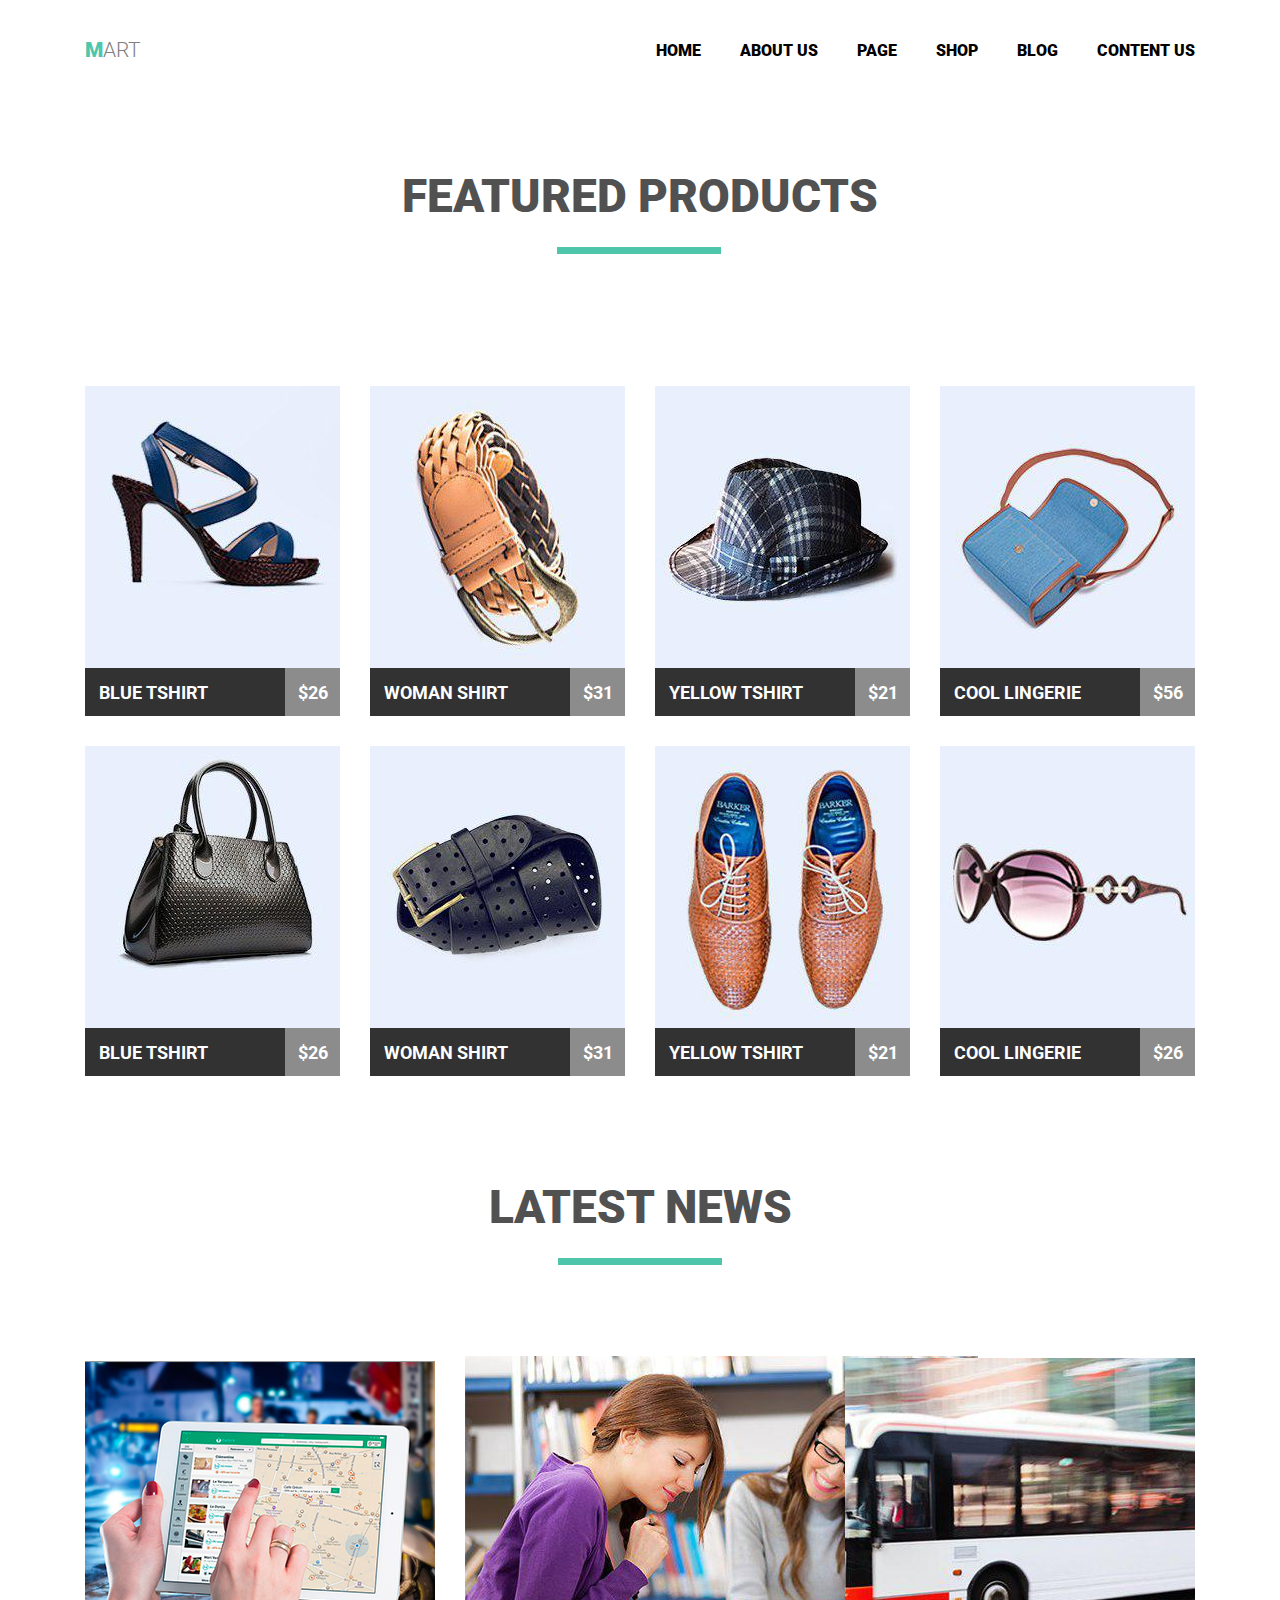
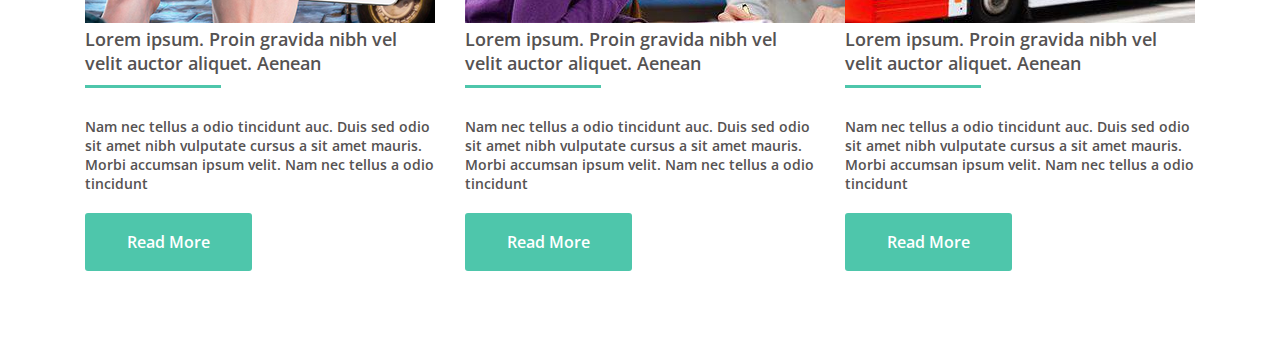
==== hm-4/index.html @ b40337ea "Add files via upload" ====
<!DOCTYPE html>
<html lang="en">
<head>
    <meta charset="UTF-8">
    <meta name="viewport" content="width=device-width, initial-scale=1.0">
    <meta http-equiv="X-UA-Compatible" content="ie=edge">
    <title>Document</title>
    <link rel="stylesheet" href="./index.css">
</head>
<body>
    <header class="page-head container">
        <nav class="page-nav" >
          <h1 class="logo" >mart</h1>
          <ul class="site-navigation" >
            <li><a href="">home</a></li>
            <li><a href="">about us</a></li>
            <li><a href="">page</a></li>
            <li><a href="">shop</a></li>
            <li><a href="">blog</a></li>
            <li><a href="">content us</a></li>
          </ul>
       </nav>
      </header>
      <main class="main container">
        <section class="shop">
        <h2 class="shop-title">featured products</h2>
        <ul class="shop-menu">
          <li class="shop-menu-item">
            <a href="" class="shop-menu-item-link">
              <img src="./img/big1.png" alt="" class="shop-menu-item-img">
                <div class="wrapper">
                  <span class="product-description">blue tshirt</span>
                  <span class="product-price">$26</span>
                </div>
              </a>
          </li>
          <li class="shop-menu-item">
            <a href="" class="shop-menu-item-link">
              <img src="./img/big2.png" alt="" class="shop-menu-item-img">
                <div class="wrapper">
                  <span class="product-description">woman shirt</span>
                  <span class="product-price">$31</span>
                </div>
              </a>
          </li>
          <li class="shop-menu-item">
            <a href="" class="shop-menu-item-link">
              <img src="./img/big3.png" alt="" class="shop-menu-item-img">
                <div class="wrapper">
                  <span class="product-description">yellow tshirt</span>
                  <span class="product-price">$21</span>
                </div>
              </a>
          </li>
          <li class="shop-menu-item">
            <a href="" class="shop-menu-item-link">
              <img src="./img/big4.png" alt="" class="shop-menu-item-img">
                <div class="wrapper">
                  <span class="product-description">cool lingerie</span>
                  <span class="product-price">$56</span>
                </div>
              </a>
          </li>
          <li class="shop-menu-item">
            <a href="" class="shop-menu-item-link">
              <img src="./img/big5.png" alt="" class="shop-menu-item-img">
                <div class="wrapper">
                  <span class="product-description">blue tshirt</span>
                  <span class="product-price">$26</span>
                </div>
              </a>
          </li>
          <li class="shop-menu-item">
            <a href="" class="shop-menu-item-link">
              <img src="./img/big6.png" alt="" class="shop-menu-item-img">
                <div class="wrapper">
                  <span class="product-description">woman shirt</span>
                  <span class="product-price">$31</span>
                </div>
              </a>
          </li>
          <li class="shop-menu-item">
            <a href="" class="shop-menu-item-link">
              <img src="./img/big7.png" alt="" class="shop-menu-item-img">
                <div class="wrapper">
                    <span class="product-description">yellow tshirt</span>
                    <span class="product-price">$21</span>
                </div>
              </a>
          </li>
          <li class="shop-menu-item">
            <a href="" class="shop-menu-item-link">
              <img src="./img/big8.png" alt="" class="shop-menu-item-img">
                <div class="wrapper">
                  <span class="product-description">cool lingerie</span>
                  <span class="product-price">$26</span>
                </div>
              </a>
          </li>
        </ul>
      </section>
      <section class="footer container">
          <h2 class="footer-title">latest news</h2>
          <ul class="footer-menu">
            <li class="footer-menu-item">
              <img src="./img/big10.png" alt="pictures" class="footer-menu-item-img">
                <p class="footer-p">Lorem ipsum. Proin gravida nibh vel velit auctor aliquet. Aenean</p>
                <p class="footer-p-1">Nam nec tellus a odio tincidunt auc. Duis sed odio sit amet nibh vulputate cursus a sit amet mauris. Morbi accumsan ipsum velit. Nam nec tellus a odio tincidunt</p>
          <button class="footer-button">Read More</button>
      </li>
      <li class="footer-menu-item">
        <img src="./img/big9.png" alt="pictures" class="footer-menu-item-img">
          <p class="footer-p">Lorem ipsum. Proin gravida nibh vel velit auctor aliquet. Aenean</p>
          <p class="footer-p-1">Nam nec tellus a odio tincidunt auc. Duis sed odio sit amet nibh vulputate cursus a sit amet mauris. Morbi accumsan ipsum velit. Nam nec tellus a odio tincidunt</p>
          <button class="footer-button">Read More</button>
      </li>
      <li class="footer-menu-item">
        <img src="./img/big11.png" alt="pictures" class="footer-menu-item-img">
          <p class="footer-p">Lorem ipsum. Proin gravida nibh vel velit auctor aliquet. Aenean</p>
          <p class="footer-p-1">Nam nec tellus a odio tincidunt auc. Duis sed odio sit amet nibh vulputate cursus a sit amet mauris. Morbi accumsan ipsum velit. Nam nec tellus a odio tincidunt</p>
          <button class="footer-button">Read More</button>
      </li>
    </ul>
</section>
</main>  
</body>
</html>
---- hm-4/index.css ----
@import url('https://fonts.googleapis.com/css?family=Open+Sans:600,700|Roboto:300,900');

* {
    box-sizing: border-box;
    margin: 0;
    padding: 0;
}

.container {
    width: 1110px;
    margin: 0 auto;
}

.page-head {
    padding-bottom: 107px;
}

.page-nav {
    display: flex;
    justify-content: space-between;
    align-items: center;
    padding: 38px 0 0 0;
}

.logo {
    display: inline-block;
    text-transform: uppercase;
    font-family: 'Roboto', sans-serif;
    font-weight: 300;
    font-size: 21px;
    color: gray;
}

.logo::first-letter {
    font-family: 'Roboto', sans-serif;
    font-weight: 900;
    color: #4ec6ab;
}

.site-navigation {
    font-family: 'Roboto', sans-serif;
    display: inline-block;
    list-style: none;
}

.site-navigation li {
    font-weight: 900;
    text-transform: uppercase;
    display: inline-block;
    margin-right: 35px;
}

.site-navigation li:last-child {
    margin-right: 0;

}

.site-navigation a:hover,
.site-navigation a:focus {
    color: #4ec6ab;
}

.site-navigation a {
    text-decoration: none;
    color: black;
}

.shop-title {
    font-family: 'Roboto', sans-serif;
    text-transform: uppercase;
    font-size: 46px;
    font-weight: 900;
    color: #515151;
    width: 477px;
    margin: 0 auto;
    position: relative;
    text-align: center;
    padding-bottom: 133px;
}

.shop-title::before {
    content: "";
    display: block;
    position: absolute;
    width: 164px;
    height: 7px;
    background-color: #4ec6ab;
    top: 78px;
    left: 155px;
}

.shop-menu {
    list-style: none;
}

.shop-menu-item {
    width: 255px;
    display: inline-block;
    margin-top: 30px;
    margin-right: 26px;
}

.shop-menu-item:nth-child(4n) {
    margin-right: 0;
}

.shop-menu-item-link {
    text-transform: uppercase;
    text-decoration: none;
}

.wrapper {
    margin-top:-4px;
    font-size: 0;
}

.product-description {
    display: inline-block;
    padding: 14px 0 13px 14px;
    width: 200px;
    font-family: 'Roboto', sans-serif;
    text-transform: uppercase;
    font-size: 18px;
    font-weight: 700;
    background-color: #323232;
    color: white;

}

.product-price {
    display: inline-block;
    padding: 14px 0 13px 0;
    width: 55px;
    font-family: 'Roboto', sans-serif;
    font-size: 18px;
    font-weight: 700;
    background-color: #8c8c8c;
    color: white;
    text-align: center;
}

/*footer*/

.footer-title {
    font-family: 'Roboto', sans-serif;
    text-transform: uppercase;
    font-size: 46px;
    font-weight: 900;
    color: #515151;
    width: 305px;
    margin: 0 auto;
    position: relative;
    text-align: center;
    padding: 104px 0 122px 0;
}

.footer-title::before {
    content: "";
    display: block;
    position: absolute;
    width: 164px;
    height: 7px;
    background-color: #4ec6ab;
    top: 182px;
    left: 70px;
}

.footer-menu {
    list-style: none;
}

.footer-menu-item {
    width: 350px;
    display: inline-block;
    margin-right: 26px;
}

.footer-menu-item:last-child {
    margin-right: 0;
}
.footer-p {
    font-family: 'Open Sans', sans-serif;
    font-size: 18px;
    font-weight: 600;
    color: #555252;
    padding-bottom: 42px;
    position: relative;
}

.footer-p::before {
    content: "";
    display: block;
    position: absolute;
    width: 136px;
    height: 3px;
    background-color: #4ec6ab;
    top: 58px;
    left: 0;
}

.footer-p-1 {
    font-family: 'Open Sans', sans-serif;
    font-size: 14px;
    font-weight: 600;
    color: #555252;
    padding-bottom: 20px;
}

.footer-button {
    border: none;
    border-radius: 3px;
    margin-bottom: 81px;
    padding: 18px 42px;
    background-color: #4ec6ab;
    color: white;
    font-family: 'Open Sans', sans-serif;
    font-size: 16px;
    font-weight: 600;
    cursor: pointer;
}
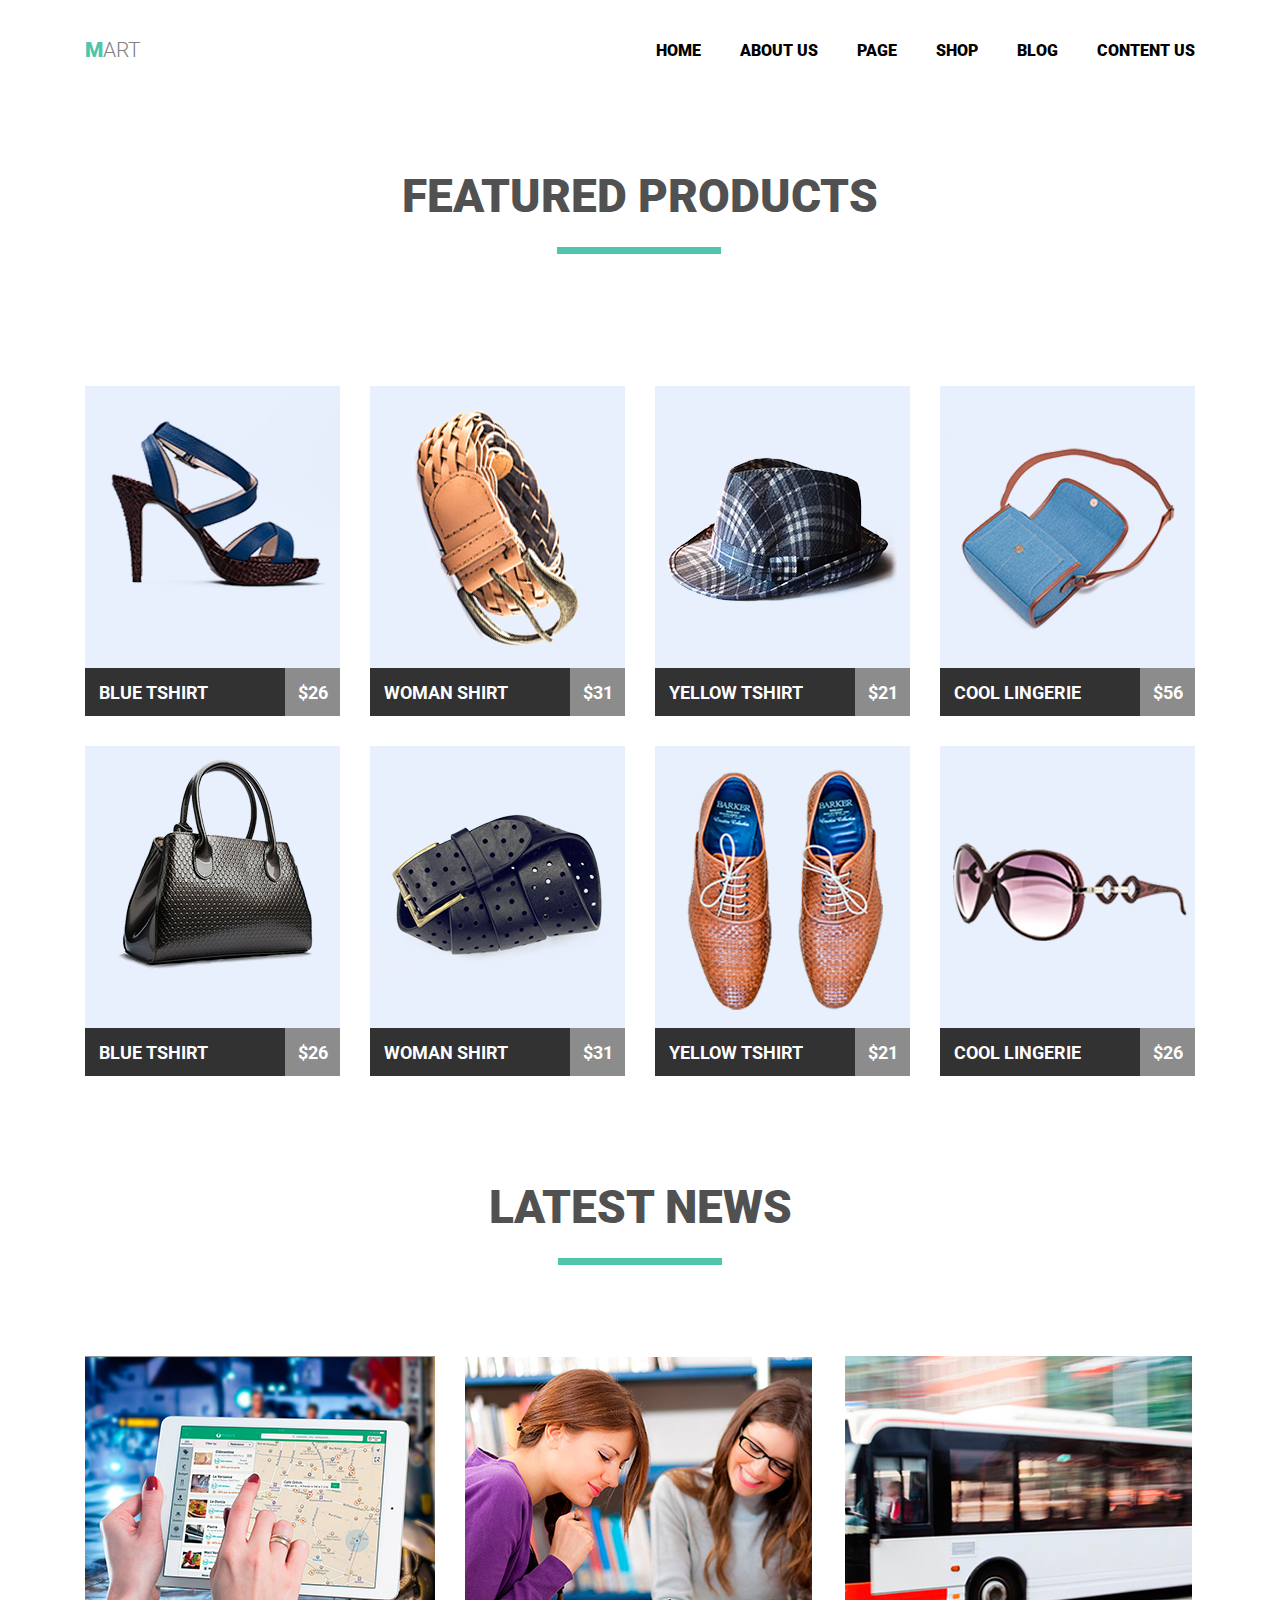
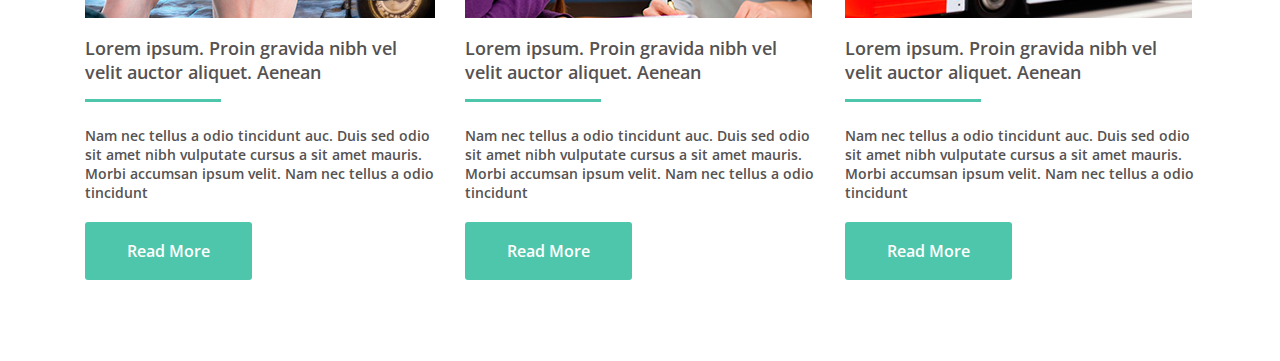
==== commit e9dcdb62: "Add files via upload" ====
--- a/hm-4/index.html
+++ b/hm-4/index.html
@@ -1,127 +1,127 @@
-<!DOCTYPE html>
-<html lang="en">
-<head>
-    <meta charset="UTF-8">
-    <meta name="viewport" content="width=device-width, initial-scale=1.0">
-    <meta http-equiv="X-UA-Compatible" content="ie=edge">
-    <title>Document</title>
-    <link rel="stylesheet" href="./index.css">
-</head>
-<body>
-    <header class="page-head container">
-        <nav class="page-nav" >
-          <h1 class="logo" >mart</h1>
-          <ul class="site-navigation" >
-            <li><a href="">home</a></li>
-            <li><a href="">about us</a></li>
-            <li><a href="">page</a></li>
-            <li><a href="">shop</a></li>
-            <li><a href="">blog</a></li>
-            <li><a href="">content us</a></li>
-          </ul>
-       </nav>
-      </header>
-      <main class="main container">
-        <section class="shop">
-        <h2 class="shop-title">featured products</h2>
-        <ul class="shop-menu">
-          <li class="shop-menu-item">
-            <a href="" class="shop-menu-item-link">
-              <img src="./img/big1.png" alt="" class="shop-menu-item-img">
-                <div class="wrapper">
-                  <span class="product-description">blue tshirt</span>
-                  <span class="product-price">$26</span>
-                </div>
-              </a>
-          </li>
-          <li class="shop-menu-item">
-            <a href="" class="shop-menu-item-link">
-              <img src="./img/big2.png" alt="" class="shop-menu-item-img">
-                <div class="wrapper">
-                  <span class="product-description">woman shirt</span>
-                  <span class="product-price">$31</span>
-                </div>
-              </a>
-          </li>
-          <li class="shop-menu-item">
-            <a href="" class="shop-menu-item-link">
-              <img src="./img/big3.png" alt="" class="shop-menu-item-img">
-                <div class="wrapper">
-                  <span class="product-description">yellow tshirt</span>
-                  <span class="product-price">$21</span>
-                </div>
-              </a>
-          </li>
-          <li class="shop-menu-item">
-            <a href="" class="shop-menu-item-link">
-              <img src="./img/big4.png" alt="" class="shop-menu-item-img">
-                <div class="wrapper">
-                  <span class="product-description">cool lingerie</span>
-                  <span class="product-price">$56</span>
-                </div>
-              </a>
-          </li>
-          <li class="shop-menu-item">
-            <a href="" class="shop-menu-item-link">
-              <img src="./img/big5.png" alt="" class="shop-menu-item-img">
-                <div class="wrapper">
-                  <span class="product-description">blue tshirt</span>
-                  <span class="product-price">$26</span>
-                </div>
-              </a>
-          </li>
-          <li class="shop-menu-item">
-            <a href="" class="shop-menu-item-link">
-              <img src="./img/big6.png" alt="" class="shop-menu-item-img">
-                <div class="wrapper">
-                  <span class="product-description">woman shirt</span>
-                  <span class="product-price">$31</span>
-                </div>
-              </a>
-          </li>
-          <li class="shop-menu-item">
-            <a href="" class="shop-menu-item-link">
-              <img src="./img/big7.png" alt="" class="shop-menu-item-img">
-                <div class="wrapper">
-                    <span class="product-description">yellow tshirt</span>
-                    <span class="product-price">$21</span>
-                </div>
-              </a>
-          </li>
-          <li class="shop-menu-item">
-            <a href="" class="shop-menu-item-link">
-              <img src="./img/big8.png" alt="" class="shop-menu-item-img">
-                <div class="wrapper">
-                  <span class="product-description">cool lingerie</span>
-                  <span class="product-price">$26</span>
-                </div>
-              </a>
-          </li>
-        </ul>
-      </section>
-      <section class="footer container">
-          <h2 class="footer-title">latest news</h2>
-          <ul class="footer-menu">
-            <li class="footer-menu-item">
-              <img src="./img/big10.png" alt="pictures" class="footer-menu-item-img">
-                <p class="footer-p">Lorem ipsum. Proin gravida nibh vel velit auctor aliquet. Aenean</p>
-                <p class="footer-p-1">Nam nec tellus a odio tincidunt auc. Duis sed odio sit amet nibh vulputate cursus a sit amet mauris. Morbi accumsan ipsum velit. Nam nec tellus a odio tincidunt</p>
-          <button class="footer-button">Read More</button>
-      </li>
-      <li class="footer-menu-item">
-        <img src="./img/big9.png" alt="pictures" class="footer-menu-item-img">
-          <p class="footer-p">Lorem ipsum. Proin gravida nibh vel velit auctor aliquet. Aenean</p>
-          <p class="footer-p-1">Nam nec tellus a odio tincidunt auc. Duis sed odio sit amet nibh vulputate cursus a sit amet mauris. Morbi accumsan ipsum velit. Nam nec tellus a odio tincidunt</p>
-          <button class="footer-button">Read More</button>
-      </li>
-      <li class="footer-menu-item">
-        <img src="./img/big11.png" alt="pictures" class="footer-menu-item-img">
-          <p class="footer-p">Lorem ipsum. Proin gravida nibh vel velit auctor aliquet. Aenean</p>
-          <p class="footer-p-1">Nam nec tellus a odio tincidunt auc. Duis sed odio sit amet nibh vulputate cursus a sit amet mauris. Morbi accumsan ipsum velit. Nam nec tellus a odio tincidunt</p>
-          <button class="footer-button">Read More</button>
-      </li>
-    </ul>
-</section>
-</main>  
-</body>
+<!DOCTYPE html>
+<html lang="en">
+<head>
+  <meta charset="UTF-8">
+  <meta name="viewport" content="width=device-width, initial-scale=1.0">
+  <meta http-equiv="X-UA-Compatible" content="ie=edge">
+  <link rel="stylesheet" href="./style.css">
+  <title>Document</title>
+</head>
+<body>
+  <header class="page-head container">
+  <nav class="page-nav" >
+    <h1 class="logo" >mart</h1>
+    <ul class="site-navigation" >
+      <li><a href="">home</a></li>
+      <li><a href="">about us</a></li>
+      <li><a href="">page</a></li>
+      <li><a href="">shop</a></li>
+      <li><a href="">blog</a></li>
+      <li><a href="">content us</a></li>
+    </ul>
+ </nav>
+</header>
+<main class="main container">
+  <section class="shop">
+  <h2 class="shop-title">featured products</h2>
+  <ul class="shop-menu">
+    <li class="shop-menu-item">
+      <a href="" class="shop-menu-item-link">
+        <img src="./img/big1.png" alt="" class="shop-menu-item-img">
+          <div class="wrapper">
+            <span class="product-description">blue tshirt</span>
+            <span class="product-price">$26</span>
+          </div>
+        </a>
+    </li>
+    <li class="shop-menu-item">
+      <a href="" class="shop-menu-item-link">
+        <img src="./img/big2.png" alt="" class="shop-menu-item-img">
+          <div class="wrapper">
+            <span class="product-description">woman shirt</span>
+            <span class="product-price">$31</span>
+          </div>
+        </a>
+    </li>
+    <li class="shop-menu-item">
+      <a href="" class="shop-menu-item-link">
+        <img src="./img/big3.png" alt="" class="shop-menu-item-img">
+          <div class="wrapper">
+            <span class="product-description">yellow tshirt</span>
+            <span class="product-price">$21</span>
+          </div>
+        </a>
+    </li>
+    <li class="shop-menu-item">
+      <a href="" class="shop-menu-item-link">
+        <img src="./img/big4.png" alt="" class="shop-menu-item-img">
+          <div class="wrapper">
+            <span class="product-description">cool lingerie</span>
+            <span class="product-price">$56</span>
+          </div>
+        </a>
+    </li>
+    <li class="shop-menu-item">
+      <a href="" class="shop-menu-item-link">
+        <img src="./img/big5.png" alt="" class="shop-menu-item-img">
+          <div class="wrapper">
+            <span class="product-description">blue tshirt</span>
+            <span class="product-price">$26</span>
+          </div>
+        </a>
+    </li>
+    <li class="shop-menu-item">
+      <a href="" class="shop-menu-item-link">
+        <img src="./img/big6.png" alt="" class="shop-menu-item-img">
+          <div class="wrapper">
+            <span class="product-description">woman shirt</span>
+            <span class="product-price">$31</span>
+          </div>
+        </a>
+    </li>
+    <li class="shop-menu-item">
+      <a href="" class="shop-menu-item-link">
+        <img src="./img/big7.png" alt="" class="shop-menu-item-img">
+          <div class="wrapper">
+              <span class="product-description">yellow tshirt</span>
+              <span class="product-price">$21</span>
+          </div>
+        </a>
+    </li>
+    <li class="shop-menu-item">
+      <a href="" class="shop-menu-item-link">
+        <img src="./img/big8.png" alt="" class="shop-menu-item-img">
+          <div class="wrapper">
+            <span class="product-description">cool lingerie</span>
+            <span class="product-price">$26</span>
+          </div>
+        </a>
+    </li>
+  </ul>
+</section>
+<section class="footer container">
+    <h2 class="footer-title">latest news</h2>
+    <ul class="footer-menu">
+      <li class="footer-menu-item">
+        <img src="./img/big9.png" alt="pictures" class="footer-menu-item-img">
+          <p class="footer-p">Lorem ipsum. Proin gravida nibh vel velit auctor aliquet. Aenean</p>
+          <p class="footer-p-1">Nam nec tellus a odio tincidunt auc. Duis sed odio sit amet nibh vulputate cursus a sit amet mauris. Morbi accumsan ipsum velit. Nam nec tellus a odio tincidunt</p>
+          <button class="footer-button">Read More</button>
+      </li>
+      <li class="footer-menu-item">
+        <img src="./img/big10.png" alt="pictures" class="footer-menu-item-img">
+          <p class="footer-p">Lorem ipsum. Proin gravida nibh vel velit auctor aliquet. Aenean</p>
+          <p class="footer-p-1">Nam nec tellus a odio tincidunt auc. Duis sed odio sit amet nibh vulputate cursus a sit amet mauris. Morbi accumsan ipsum velit. Nam nec tellus a odio tincidunt</p>
+          <button class="footer-button">Read More</button>
+      </li>
+      <li class="footer-menu-item">
+        <img src="./img/big11.png" alt="pictures" class="footer-menu-item-img">
+          <p class="footer-p">Lorem ipsum. Proin gravida nibh vel velit auctor aliquet. Aenean</p>
+          <p class="footer-p-1">Nam nec tellus a odio tincidunt auc. Duis sed odio sit amet nibh vulputate cursus a sit amet mauris. Morbi accumsan ipsum velit. Nam nec tellus a odio tincidunt</p>
+          <button class="footer-button">Read More</button>
+      </li>
+    </ul>
+</section>
+</main>  
+</body>
 </html>--- a/hm-4/style.css
+++ b/hm-4/style.css
@@ -0,0 +1,228 @@
+@import url('https://fonts.googleapis.com/css?family=Open+Sans:600,700|Roboto:300,900');
+
+* {
+    box-sizing: border-box;
+    margin: 0;
+    padding: 0;
+}
+
+.container {
+    width: 1110px;
+    margin: 0 auto;
+}
+
+.page-head {
+    padding-bottom: 107px;
+}
+
+.page-nav {
+    display: flex;
+    justify-content: space-between;
+    align-items: center;
+    padding: 38px 0 0 0;
+}
+
+.logo {
+    display: inline-block;
+    text-transform: uppercase;
+    font-family: 'Roboto', sans-serif;
+    font-weight: 300;
+    font-size: 21px;
+    color: gray;
+}
+
+.logo::first-letter {
+    font-family: 'Roboto', sans-serif;
+    font-weight: 900;
+    color: #4ec6ab;
+}
+
+.site-navigation {
+    font-family: 'Roboto', sans-serif;
+    display: inline-block;
+    list-style: none;
+}
+
+.site-navigation li {
+    font-weight: 900;
+    text-transform: uppercase;
+    display: inline-block;
+    margin-right: 35px;
+}
+
+.site-navigation li:last-child {
+    margin-right: 0;
+
+}
+
+.site-navigation a:hover,
+.site-navigation a:focus {
+    color: #4ec6ab;
+}
+
+.site-navigation a {
+    text-decoration: none;
+    color: black;
+}
+
+.shop-title {
+    font-family: 'Roboto', sans-serif;
+    text-transform: uppercase;
+    font-size: 46px;
+    font-weight: 900;
+    color: #515151;
+    width: 477px;
+    margin: 0 auto;
+    position: relative;
+    text-align: center;
+    padding-bottom: 133px;
+}
+
+.shop-title::before {
+    content: "";
+    display: block;
+    position: absolute;
+    width: 164px;
+    height: 7px;
+    background-color: #4ec6ab;
+    top: 78px;
+    left: 155px;
+}
+
+.shop-menu {
+    list-style: none;
+}
+
+.shop-menu-item {
+    width: 255px;
+    display: inline-block;
+    margin-top: 30px;
+    margin-right: 26px;
+}
+
+.shop-menu-item:nth-child(4n) {
+    margin-right: 0;
+}
+
+.shop-menu-item-link {
+    text-transform: uppercase;
+    text-decoration: none;
+}
+
+.wrapper {
+    margin-top:-4px;
+    font-size: 0;
+}
+
+.product-description {
+    display: inline-block;
+    padding: 14px 0 13px 14px;
+    width: 200px;
+    font-family: 'Roboto', sans-serif;
+    text-transform: uppercase;
+    font-size: 18px;
+    font-weight: 700;
+    background-color: #323232;
+    color: white;
+
+}
+
+.product-price {
+    display: inline-block;
+    padding: 14px 0 13px 0;
+    width: 55px;
+    font-family: 'Roboto', sans-serif;
+    font-size: 18px;
+    font-weight: 700;
+    background-color: #8c8c8c;
+    color: white;
+    text-align: center;
+}
+
+.shop-menu-item:hover  .product-description {
+    background-color: #1abc9c;
+}
+
+.shop-menu-item:hover  .product-price {
+    background-color: #7fd9c7;
+}
+
+/*footer*/
+
+.footer-title {
+    font-family: 'Roboto', sans-serif;
+    text-transform: uppercase;
+    font-size: 46px;
+    font-weight: 900;
+    color: #515151;
+    width: 305px;
+    margin: 0 auto;
+    position: relative;
+    text-align: center;
+    padding: 104px 0 122px 0;
+}
+
+.footer-title::before {
+    content: "";
+    display: block;
+    position: absolute;
+    width: 164px;
+    height: 7px;
+    background-color: #4ec6ab;
+    top: 182px;
+    left: 70px;
+}
+
+.footer-menu {
+    list-style: none;
+}
+
+.footer-menu-item {
+    width: 350px;
+    display: inline-block;
+    margin-right: 26px;
+}
+
+.footer-menu-item:last-child {
+    margin-right: 0;
+}
+.footer-p {
+    font-family: 'Open Sans', sans-serif;
+    font-size: 18px;
+    font-weight: 600;
+    color: #555252;
+    padding: 14px 0 42px 0;
+    position: relative;
+}
+
+.footer-p::before {
+    content: "";
+    display: block;
+    position: absolute;
+    width: 136px;
+    height: 3px;
+    background-color: #4ec6ab;
+    top: 77px;
+    left: 0;
+}
+
+.footer-p-1 {
+    font-family: 'Open Sans', sans-serif;
+    font-size: 14px;
+    font-weight: 600;
+    color: #555252;
+    padding-bottom: 20px;
+}
+
+.footer-button {
+    border: none;
+    border-radius: 3px;
+    margin-bottom: 81px;
+    padding: 18px 42px;
+    background-color: #4ec6ab;
+    color: white;
+    font-family: 'Open Sans', sans-serif;
+    font-size: 16px;
+    font-weight: 600;
+    cursor: pointer;
+}